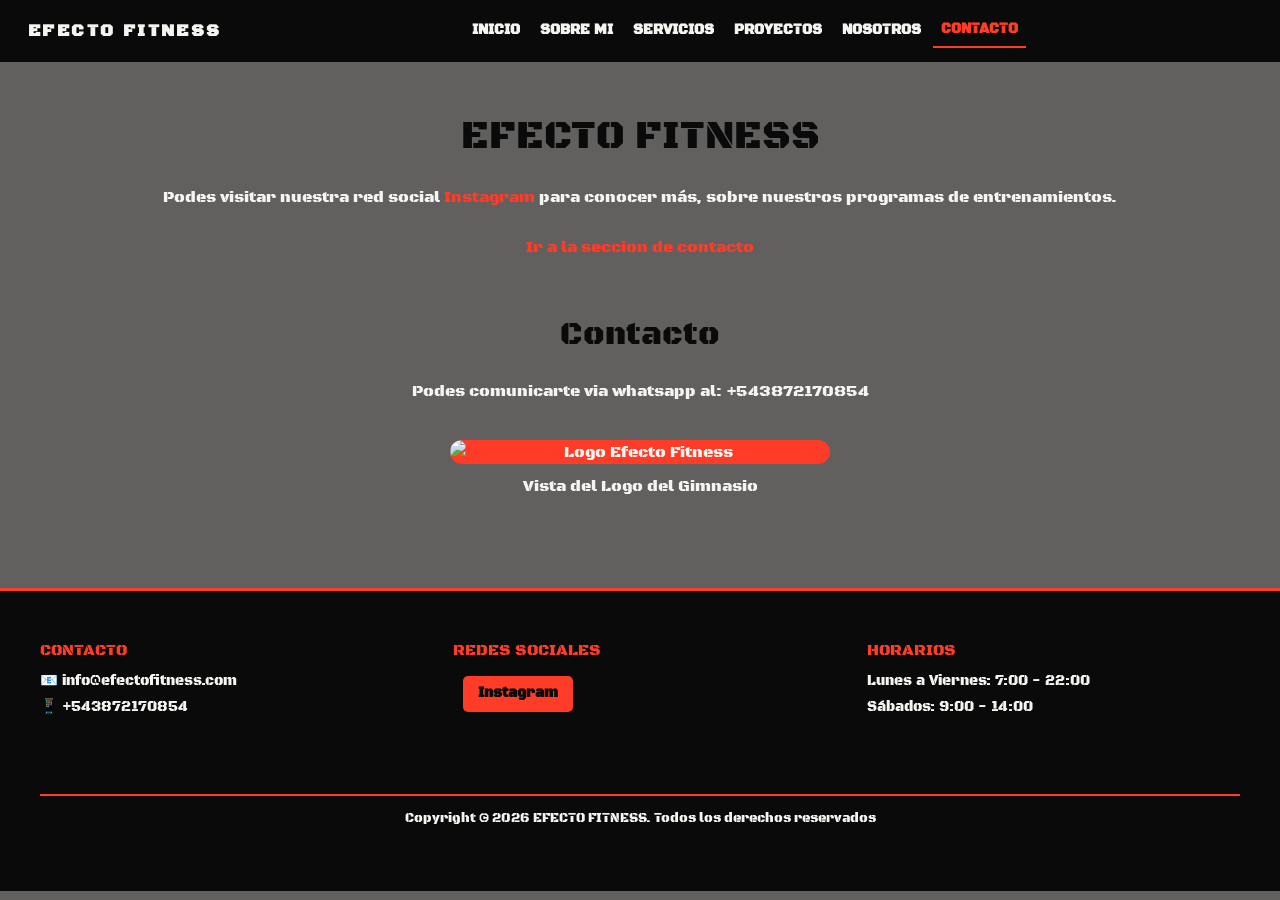
==== pages/contacto.html @ dd0d28c8 "modifique telefono de contacto" ====
<!doctype html>
<html lang="es">
  <head>
    <meta charset="UTF-8" />
    <meta name="viewport" content="width=device-width, initial-scale=1.0" />
    <!-- BOOTSTRAP -->
     <link href="https://cdn.jsdelivr.net/npm/bootstrap@5.3.8/dist/css/bootstrap.min.css" rel="stylesheet" integrity="sha384-sRIl4kxILFvY47J16cr9ZwB07vP4J8+LH7qKQnuqkuIAvNWLzeN8tE5YBujZqJLB" crossorigin="anonymous">
    <!-- CSS -->
    <title>Contacto</title>
    <link rel="stylesheet" href="../styles/styles.css" />
  </head>
  <body>
    <header>
      <nav class="navbar navbar-expand-lg navbar-dark">
        <div class="container-fluid">
          <a class="navbar-brand" href="../index.html">EFECTO FITNESS</a>
          <button
            class="navbar-toggler"
            type="button"
            data-bs-toggle="collapse"
            data-bs-target="#navbarNav"
            aria-controls="navbarNav"
            aria-expanded="false"
            aria-label="Toggle navigation"
          >
            <span class="navbar-toggler-icon"></span>
          </button>
          <div class="collapse navbar-collapse justify-content-end" id="navbarNav">
            <ul class="navbar-nav">
              <li class="nav-item">
                <a class="nav-link" href="../index.html">INICIO</a>
              </li>
              <li class="nav-item">
                <a class="nav-link" href="./sobre-mi.html">SOBRE MI</a>
              </li>
              <li class="nav-item">
                <a class="nav-link" href="./servicios.html">SERVICIOS</a>
              </li>
              <li class="nav-item">
                <a class="nav-link" href="./proyectos.html">PROYECTOS</a>
              </li>
              <li class="nav-item">
                <a class="nav-link" href="./nosotros.html">NOSOTROS</a>
              </li>
              <li class="nav-item">
                <a class="nav-link active" aria-current="page" href="./contacto.html">CONTACTO</a>
              </li>
            </ul>
          </div>
        </div>
      </nav>
    </header>
    <!-- contenido principal -->
    <main>
      <section>
        <article>
          <h1>EFECTO FITNESS</h1>
          <p>
            Podes visitar nuestra red social
            <a href="https://www.instagram.com/efecto.fitness/" target="blank">
              Instagram
            </a>
            para conocer más, sobre nuestros programas de entrenamientos.
          </p>
          <p><a href="#contacto">Ir a la seccion de contacto</a></p>
        </article>
      </section>
      <section>
        <article>
          <h2 id="contacto">Contacto</h2>
          <p>Podes comunicarte via whatsapp al: +543872170854</p>
        </article>
      </section>
      <section>
        <figure>
          <img
            class="contact-image"
            src="../assets/Efecto Fitness - Personal Trainer.jpeg"
            alt="Logo Efecto Fitness"
          />
          <figcaption>Vista del Logo del Gimnasio</figcaption>
        </figure>
      </section>
    </main>
    <!-- pie de pagina -->
    <footer>
      <div class="footer-content">
        <div class="footer-section">
          <h3>Contacto</h3>
          <p>📧 info@efectofitness.com</p>
          <p>📱 +543872170854</p>
        </div>
      </div>
      <div class="footer-content">
        <div class="footer-section">
          <h3>Redes Sociales</h3>
          <div class="social-links">
            <a href="https://www.instagram.com/efecto.fitness/" target="blank">Instagram</a>
          </div>
        </div>
      </div>
      <div class="footer-content">
        <div class="footer-section">
          <h3>Horarios</h3>
          <p>Lunes a Viernes: 7:00 - 22:00</p>
          <p>Sábados: 9:00 - 14:00</p>
        </div>
      </div>
      <h6>Copyright © 2026 EFECTO FITNESS. Todos los derechos reservados</h6>
    </footer>
    <!-- BOOSTRAP -->
     <script src="https://cdn.jsdelivr.net/npm/bootstrap@5.3.8/dist/js/bootstrap.bundle.min.js" integrity="sha384-FKyoEForCGlyvwx9Hj09JcYn3nv7wiPVlz7YYwJrWVcXK/BmnVDxM+D2scQbITxI" crossorigin="anonymous"></script>
  </body>
</html>
---- styles/styles.css ----
@import url("https://fonts.googleapis.com/css2?family=Black+Ops+One&display=swap");
* {
  margin: 0;
  padding: 0;
  box-sizing: border-box;
}

body {
  font-family: "Black Ops One", sans-serif;
  background-color: #61605f;
  color: #f5f4f0;
  min-height: 100vh;
}

a {
  color: #f5f4f0;
  text-decoration: none;
  font-size: 0.85rem;
  position: relative;
  transition: color 0.3s ease;
}
a:hover, a:focus {
  color: #ff3c27;
}
a.active {
  color: #ff3c27;
  font-weight: bold;
  border-bottom: 3px solid #ff3c27;
  padding-bottom: 3px;
}

img {
  max-width: 100%;
  display: block;
}

h1,
h2,
h3,
h4,
h5,
h6 {
  margin: 0;
}

h1 {
  font-weight: 500;
  font-size: 1.8rem;
  color: #0a0a0a;
  padding: 15px 10px;
}
@media (min-width: 600px) {
  h1 {
    font-size: 2.2rem;
    padding: 20px 10px;
  }
}
@media (min-width: 1024px) {
  h1 {
    font-size: 2.5rem;
    padding: 20px 10px;
  }
}

h2 {
  font-weight: 400;
  font-size: 1.5rem;
  color: #0a0a0a;
  padding: 15px 10px;
}
@media (min-width: 600px) {
  h2 {
    font-size: 1.8rem;
    padding: 18px 10px;
  }
}
@media (min-width: 1024px) {
  h2 {
    font-size: 2rem;
    padding: 20px 10px;
  }
}

p {
  font-weight: 100;
  font-size: 0.95rem;
  color: #f5f4f0;
  padding: 4px 5px;
}
@media (min-width: 600px) {
  p {
    font-size: 1rem;
    padding: 5px 5px;
  }
}
@media (min-width: 1024px) {
  p {
    font-size: 1rem;
    padding: 5px 5px;
  }
}

main {
  display: grid;
  gap: 16px;
  padding: 20px;
  color: #f5f4f0;
  grid-template-columns: 1fr;
  grid-template-areas: "titulo" "contenido";
}
@media (min-width: 600px) {
  main {
    padding: 30px;
  }
}
@media (min-width: 1024px) {
  main {
    padding: 40px;
    max-width: 1200px;
    margin: 0 auto;
  }
}
main article {
  display: grid;
  margin-bottom: 0;
}
main article figure {
  width: min(100%, 520px);
  margin: 0 auto;
}
main > h2 {
  grid-area: "titulo";
  text-align: center;
  margin: 0;
}
@media (min-width: 600px) {
  main > h2 {
    text-align: center;
    margin-bottom: 25px;
  }
}
main h3 {
  color: #ff3c27;
}
main > section {
  grid-area: "contenido";
  text-align: center;
  width: 100%;
  margin-bottom: 0;
}
main > section figure {
  width: min(100%, 520px);
  margin: 0 auto;
}
main > section figure img,
main article figure img {
  width: 100%;
  max-width: 520px;
  height: auto;
  object-fit: cover;
  display: block;
  margin: 0 auto;
}
main > section figure figcaption {
  text-align: center;
  padding: 10px 0;
}

section figure img {
  background-color: #ff3c27;
  margin-bottom: 10px;
}

figcaption {
  color: #f5f4f0;
  padding: 5px;
}

main p.p-naranja {
  color: #ff3c27;
}

main p.p-claro {
  color: #f5f4f0;
}

section article p a {
  color: #ff3c27;
  margin-bottom: 10px;
}

p a {
  color: #f5f4f0;
}

.contact-image {
  width: min(100%, 320px);
  height: auto;
  display: block;
  margin: 0 auto;
  object-fit: cover;
  border-radius: 16px;
}
@media (min-width: 600px) {
  .contact-image {
    width: min(100%, 380px);
  }
}

.container-nav {
  width: 100%;
  display: flex;
  flex-direction: row;
  justify-content: space-between;
  align-items: center;
  padding: 8px;
}

.box-logo {
  width: 20%;
  flex-shrink: 0;
  padding: 10px;
}
.box-logo img {
  width: 8vw;
  height: auto;
}
@media (min-width: 600px) {
  .box-logo img {
    width: 9vw;
  }
}
@media (min-width: 1024px) {
  .box-logo img {
    width: 10vw;
  }
}

.box-menu {
  width: 80%;
}

.grid-nos {
  width: 100%;
  display: grid;
  grid-template-columns: 1fr;
  gap: 10px;
  padding: 20px;
}
@media (min-width: 600px) {
  .grid-nos {
    grid-template-columns: 1fr 1fr 1fr;
    grid-template-rows: auto auto;
  }
}
@media (min-width: 1024px) {
  .grid-nos {
    grid-template-columns: 1fr 1fr 1fr;
    grid-template-rows: auto auto;
  }
}
.grid-nos img:nth-child(1) {
  grid-column: 1;
  grid-row: 1;
}
.grid-nos img:nth-child(2) {
  grid-column: 1;
  grid-row: 2;
}
.grid-nos img:nth-child(3) {
  grid-column: 2;
  grid-row: 1;
}
.grid-nos img:nth-child(4) {
  grid-column: 2;
  grid-row: 2;
}
.grid-nos img:nth-child(5) {
  grid-column: 3;
  grid-row: 1/span 2;
}

.img-nos,
.img-nos-vert {
  width: 100vw;
  object-fit: cover;
  transition: transform 0.3s ease, box-shadow 0.3s ease, filter 0.3s ease;
  cursor: pointer;
}
.img-nos:hover,
.img-nos-vert:hover {
  transform: scale(1.03);
  box-shadow: 0 12px 24px rgba(0, 0, 0, 0.25);
  filter: brightness(1.05);
}

.img-nos {
  height: 40vh;
}
@media (min-width: 600px) {
  .img-nos {
    width: 27vw;
    height: 60vh;
  }
}

.img-nos-vert {
  height: 50vh;
}
@media (min-width: 600px) {
  .img-nos-vert {
    width: 20vw;
    height: 120vh;
  }
}

body {
  font-family: "Black Ops One", system-ui, sans-serif;
}

header {
  background-color: #ff3c27;
  color: #0a0a0a;
}

nav {
  font-size: 1rem;
  background-color: #0a0a0a;
}

.navbar {
  padding: 0.8rem 1rem;
  background-color: #0a0a0a;
}
.navbar-brand {
  color: #f5f4f0;
  font-size: 1.1rem;
  font-weight: 700;
  letter-spacing: 0.15rem;
  text-transform: uppercase;
}
.navbar-brand:hover, .navbar-brand:focus {
  color: #ff3c27;
}
.navbar-toggler {
  border-color: #ff3c27;
}
.navbar-toggler-icon {
  background-image: url("data:image/svg+xml,%3csvg xmlns='http://www.w3.org/2000/svg' viewBox='0 0 30 30'%3e%3cpath stroke='rgba(245, 244, 240, 1)' stroke-linecap='round' stroke-miterlimit='10' stroke-width='2' d='M4 7h22M4 15h22M4 23h22'/%3e%3c/svg%3e");
}
.navbar-nav {
  display: flex;
  align-items: center;
  justify-content: center;
  gap: 0.15rem;
  margin-bottom: 0;
  padding: 0;
  border-bottom: none;
}
.navbar-nav .nav-link {
  color: #f5f4f0;
  font-size: 0.85rem;
  font-weight: 600;
  text-transform: uppercase;
  padding: 0.35rem 0.5rem;
}
.navbar-nav .nav-link:hover, .navbar-nav .nav-link:focus, .navbar-nav .nav-link.active {
  color: #ff3c27;
}
.navbar-nav .nav-link.active {
  border-bottom: 2px solid #ff3c27;
  padding-bottom: 0.35rem;
}

ul {
  list-style: none;
  padding: 10px;
  border-bottom: 2px solid #ff3c27;
  display: flex;
  flex-direction: row;
  justify-content: space-around;
  align-items: center;
  gap: 5px;
  flex-wrap: wrap;
  width: 100%;
}
@media (min-width: 600px) {
  ul {
    gap: 15px;
    padding: 15px;
    justify-content: center;
  }
}
@media (min-width: 1024px) {
  ul {
    gap: 20px;
    padding: 20px;
    justify-content: space-between;
  }
}

@media (min-width: 600px) {
  a {
    font-size: 0.9rem;
  }
}
@media (min-width: 1024px) {
  a {
    font-size: 1rem;
  }
  .navbar-nav {
    gap: 0.25rem;
  }
  .navbar-nav .nav-link {
    padding: 0.4rem 0.7rem;
  }
}
footer {
  background-color: #0a0a0a;
  padding: 30px 20px;
  margin-top: 50px;
  border-top: 3px solid #ff3c27;
  display: grid;
  grid-template-columns: 1fr;
  gap: 20px;
}
@media (min-width: 600px) {
  footer {
    grid-template-columns: 1fr 1fr;
    padding: 40px 30px;
    gap: 30px;
  }
}
@media (min-width: 1024px) {
  footer {
    grid-template-columns: 1fr 1fr 1fr;
    padding: 50px 40px;
    gap: 40px;
  }
}

.footer-content {
  text-align: center;
}
@media (min-width: 1024px) {
  .footer-content {
    text-align: left;
  }
}

.footer-section {
  margin-bottom: 15px;
}
.footer-section h3 {
  font-size: 1rem;
  color: #ff3c27;
  margin-bottom: 10px;
  text-transform: uppercase;
}
@media (min-width: 1024px) {
  .footer-section h3 {
    text-align: left;
  }
}
.footer-section p {
  font-size: 0.9rem;
  color: #f5f4f0;
  margin: 5px 0;
  padding: 0;
}
.footer-section a {
  color: #ff3c27;
  text-decoration: none;
  font-weight: bold;
  transition: color 0.3s ease;
}
.footer-section a:hover {
  color: #f5f4f0;
}

.social-links {
  margin: 15px 0;
}
.social-links a {
  display: inline-block;
  margin: 0 10px;
  padding: 8px 15px;
  background-color: #ff3c27;
  color: #0a0a0a;
  border-radius: 5px;
  font-size: 0.85rem;
  transition: background-color 0.3s ease;
}
.footer-divider {
  border-top: 2px solid #ff3c27;
  margin: 20px 0;
}

h6 {
  font-weight: 100;
  font-size: 0.75rem;
  color: #f5f4f0;
  padding: 10px 5px;
  text-align: center;
  margin: 0;
}
@media (min-width: 600px) {
  h6 {
    grid-column: 1/-1;
    font-size: 0.8rem;
    padding: 15px 5px;
    border-top: 2px solid #ff3c27;
    margin-top: 20px;
  }
}
@media (min-width: 1024px) {
  h6 {
    grid-column: 1/-1;
    font-size: 0.8rem;
  }
}

.btn,
button {
  border: none;
  border-radius: 5px;
  background-color: #ff3c27;
  color: #0a0a0a;
  padding: 0.6rem 1rem;
  transition: background-color 0.3s ease, color 0.3s ease;
}
.btn:hover, .btn:focus,
button:hover,
button:focus {
  background-color: #f5f4f0;
  color: #ff3c27;
}

.services-page {
  display: block;
  max-width: 1200px;
  margin: 0 auto;
  padding: 1rem 0 2rem;
}

.service-intro {
  background: rgba(245, 244, 240, 0.08);
  border: 1px solid rgba(255, 60, 39, 0.25);
  border-radius: 18px;
  padding: 1.25rem;
}
.service-intro h1 {
  color: #ff3c27;
  margin-bottom: 0.7rem;
}
.service-intro .lead {
  color: #f5f4f0;
  font-size: 1rem;
  line-height: 1.7;
  margin-bottom: 0;
}

.service-figure {
  margin: 0 auto;
  border-radius: 18px;
  overflow: hidden;
  box-shadow: 0 10px 25px rgba(0, 0, 0, 0.2);
  max-width: 420px;
  display: flex;
  flex-direction: column;
  align-items: center;
}
.service-figure img {
  width: 100%;
  height: 280px;
  object-fit: cover;
  display: block;
  border-radius: 18px 18px 0 0;
}
.service-figure figcaption {
  background-color: #0a0a0a;
  color: #f5f4f0;
  padding: 0.75rem 1rem;
  text-align: center;
  width: 100%;
}

.service-card {
  background: linear-gradient(145deg, rgba(245, 244, 240, 0.98), rgba(232, 228, 220, 0.95));
  border: 1px solid rgba(255, 60, 39, 0.25);
  border-radius: 18px;
  color: #0a0a0a;
  box-shadow: 0 8px 20px rgba(0, 0, 0, 0.15);
  min-height: 100%;
  position: relative;
  overflow: hidden;
  transition: transform 0.25s ease, box-shadow 0.25s ease, border-color 0.25s ease;
}
.service-card:hover {
  transform: translateY(-8px) scale(1.02);
  box-shadow: 0 18px 36px rgba(255, 60, 39, 0.2);
  border-color: #ff3c27;
}
.service-card::before {
  content: "";
  position: absolute;
  inset: 0;
  background: linear-gradient(135deg, rgba(255, 60, 39, 0.1), transparent 60%);
  pointer-events: none;
}
.service-card::after {
  content: "";
  position: absolute;
  inset: auto 0 0 0;
  height: 4px;
  background: linear-gradient(90deg, #ff3c27, #ff8a5b);
  border-radius: 999px;
  opacity: 0;
  transition: opacity 0.25s ease;
}
.service-card:hover::after {
  opacity: 1;
}
.service-card .card-body {
  position: relative;
  z-index: 1;
  padding: 1.25rem;
}
.service-card .card-title {
  color: #ff3c27;
  font-size: 1.15rem;
  font-weight: 700;
  letter-spacing: 0.3px;
  margin-bottom: 0.75rem;
  padding: 0;
}
.service-card .card-text {
  color: #0a0a0a;
  font-size: 0.95rem;
  line-height: 1.7;
  padding: 0;
  margin: 0;
}

.gallery-section {
  margin-top: 1.5rem;
  padding: 1rem 0;
}
.gallery-section h3 {
  margin-bottom: 1rem;
  color: #ff3c27;
}

.gallery-carousel {
  max-width: 650px;
  margin: 0 auto;
  border-radius: 12px;
  overflow: hidden;
  box-shadow: 0 8px 20px rgba(0, 0, 0, 0.25);
}
.gallery-carousel .carousel-item img {
  height: 400px;
  object-fit: cover;
}
.gallery-carousel .carousel-control-prev,
.gallery-carousel .carousel-control-next {
  width: 8%;
}

@media (min-width: 600px) {
  .service-intro {
    padding: 1.5rem;
  }
  .service-figure {
    max-width: 100%;
  }
  .service-figure img {
    height: 320px;
  }
  main {
    padding: 30px;
  }
  main > h2 {
    text-align: center;
    margin-bottom: 25px;
  }
}
@media (min-width: 1024px) {
  .gallery-carousel .carousel-item img {
    height: 420px;
  }
}

/*# sourceMappingURL=styles.css.map */
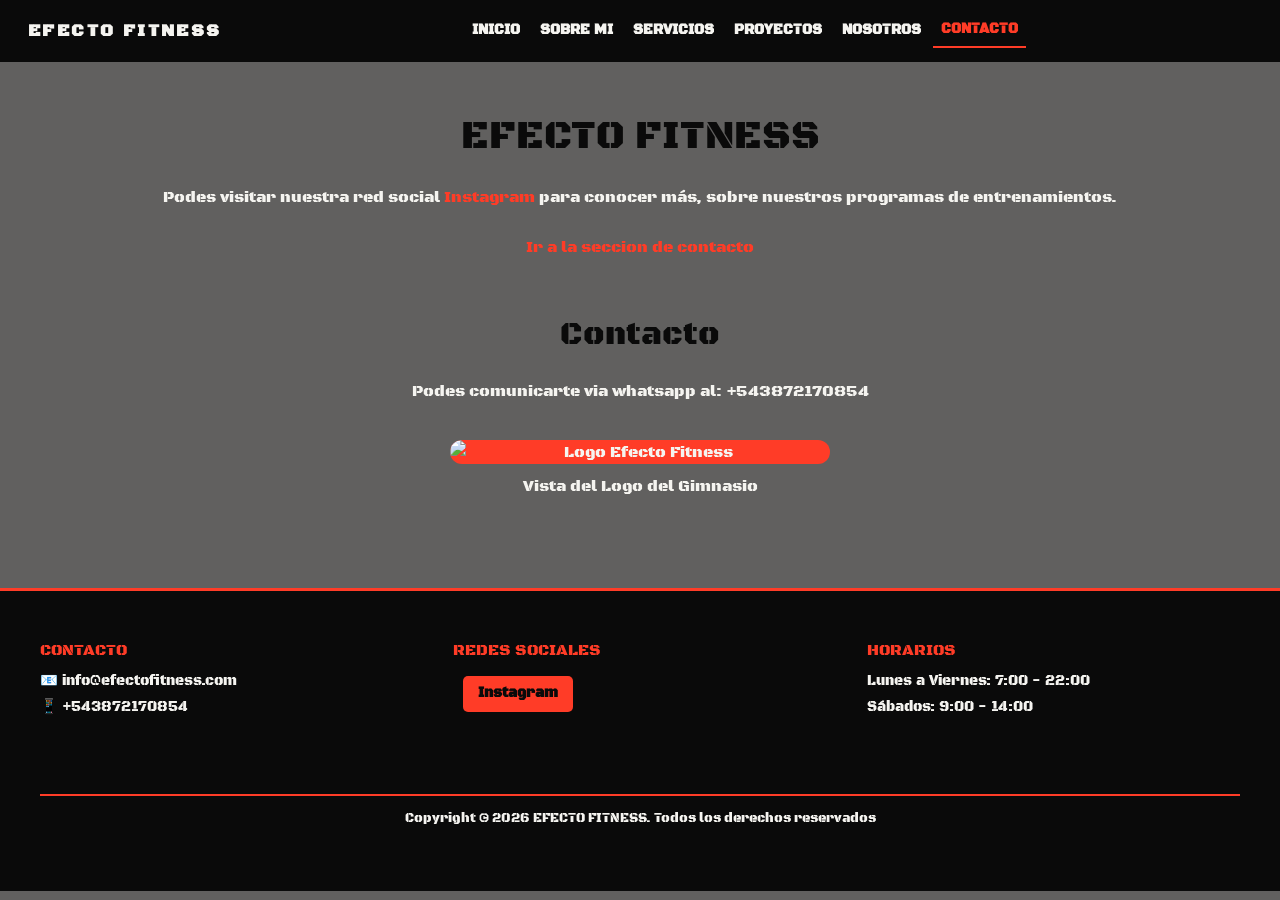
==== commit fac72a7f: "agregue animaciones Aos a secciones" ====
--- a/pages/contacto.html
+++ b/pages/contacto.html
@@ -5,9 +5,10 @@
     <meta name="viewport" content="width=device-width, initial-scale=1.0" />
     <!-- BOOTSTRAP -->
      <link href="https://cdn.jsdelivr.net/npm/bootstrap@5.3.8/dist/css/bootstrap.min.css" rel="stylesheet" integrity="sha384-sRIl4kxILFvY47J16cr9ZwB07vP4J8+LH7qKQnuqkuIAvNWLzeN8tE5YBujZqJLB" crossorigin="anonymous">
+    <link href="https://unpkg.com/aos@2.3.1/dist/aos.css" rel="stylesheet" />
     <!-- CSS -->
     <title>Contacto</title>
-    <link rel="stylesheet" href="../styles/styles.css" />
+    <link rel="stylesheet" href="../css/main.css" />
   </head>
   <body>
     <header>
@@ -52,12 +53,12 @@
     </header>
     <!-- contenido principal -->
     <main>
-      <section>
+      <section data-aos="fade-up" data-aos-duration="800">
         <article>
           <h1>EFECTO FITNESS</h1>
           <p>
             Podes visitar nuestra red social
-            <a href="https://www.instagram.com/efecto.fitness/" target="blank">
+            <a href="https://www.instagram.com/efecto.fitness/" target="_blank" rel="noopener noreferrer">
               Instagram
             </a>
             para conocer más, sobre nuestros programas de entrenamientos.
@@ -65,13 +66,13 @@
           <p><a href="#contacto">Ir a la seccion de contacto</a></p>
         </article>
       </section>
-      <section>
+      <section data-aos="fade-up" data-aos-duration="800">
         <article>
           <h2 id="contacto">Contacto</h2>
           <p>Podes comunicarte via whatsapp al: +543872170854</p>
         </article>
       </section>
-      <section>
+      <section data-aos="zoom-in" data-aos-duration="800">
         <figure>
           <img
             class="contact-image"
@@ -95,7 +96,7 @@
         <div class="footer-section">
           <h3>Redes Sociales</h3>
           <div class="social-links">
-            <a href="https://www.instagram.com/efecto.fitness/" target="blank">Instagram</a>
+            <a href="https://www.instagram.com/efecto.fitness/" target="_blank" rel="noopener noreferrer">Instagram</a>
           </div>
         </div>
       </div>
@@ -110,5 +111,9 @@
     </footer>
     <!-- BOOSTRAP -->
      <script src="https://cdn.jsdelivr.net/npm/bootstrap@5.3.8/dist/js/bootstrap.bundle.min.js" integrity="sha384-FKyoEForCGlyvwx9Hj09JcYn3nv7wiPVlz7YYwJrWVcXK/BmnVDxM+D2scQbITxI" crossorigin="anonymous"></script>
+     <script src="https://unpkg.com/aos@2.3.1/dist/aos.js"></script>
+     <script>
+       AOS.init();
+     </script>
   </body>
 </html>
--- a/css/main.css
+++ b/css/main.css
@@ -0,0 +1,712 @@
+@import url("https://fonts.googleapis.com/css2?family=Black+Ops+One&display=swap");
+.btn:focus-visible,
+button:focus-visible, a:focus-visible {
+  outline: 3px solid rgba(255, 60, 39, 0.55);
+  outline-offset: 3px;
+}
+
+* {
+  margin: 0;
+  padding: 0;
+  box-sizing: border-box;
+}
+
+body {
+  font-family: "Black Ops One", sans-serif;
+  background-color: #61605f;
+  color: #f5f4f0;
+  min-height: 100vh;
+}
+
+a {
+  color: #f5f4f0;
+  text-decoration: none;
+  font-size: 0.85rem;
+  position: relative;
+  transition: color 0.3s ease;
+}
+a:hover, a:focus {
+  color: #ff3c27;
+}
+a.active {
+  color: #ff3c27;
+  font-weight: bold;
+  border-bottom: 3px solid #ff3c27;
+  padding-bottom: 3px;
+}
+
+img {
+  max-width: 100%;
+  display: block;
+}
+
+h1,
+h2,
+h3,
+h4,
+h5,
+h6 {
+  margin: 0;
+}
+
+h1 {
+  font-weight: 500;
+  font-size: 1.8rem;
+  color: #0a0a0a;
+  padding: 15px 10px;
+}
+@media (min-width: 600px) {
+  h1 {
+    font-size: 2.2rem;
+    padding: 20px 10px;
+  }
+}
+@media (min-width: 1024px) {
+  h1 {
+    font-size: 2.5rem;
+    padding: 20px 10px;
+  }
+}
+
+h2 {
+  font-weight: 400;
+  font-size: 1.5rem;
+  color: #0a0a0a;
+  padding: 15px 10px;
+}
+@media (min-width: 600px) {
+  h2 {
+    font-size: 1.8rem;
+    padding: 18px 10px;
+  }
+}
+@media (min-width: 1024px) {
+  h2 {
+    font-size: 2rem;
+    padding: 20px 10px;
+  }
+}
+
+p {
+  font-weight: 100;
+  font-size: 0.95rem;
+  color: #f5f4f0;
+  padding: 4px 5px;
+}
+@media (min-width: 600px) {
+  p {
+    font-size: 1rem;
+    padding: 5px 5px;
+  }
+}
+@media (min-width: 1024px) {
+  p {
+    font-size: 1rem;
+    padding: 5px 5px;
+  }
+}
+
+main {
+  display: grid;
+  gap: 16px;
+  padding: 20px;
+  color: #f5f4f0;
+  grid-template-columns: 1fr;
+  grid-template-areas: "titulo" "contenido";
+  overflow: hidden;
+}
+@media (min-width: 600px) {
+  main {
+    padding: 30px;
+  }
+}
+@media (min-width: 1024px) {
+  main {
+    padding: 40px;
+    max-width: 1200px;
+    margin: 0 auto;
+  }
+}
+main article {
+  display: grid;
+  margin-bottom: 0;
+}
+main > h2 {
+  grid-area: "titulo";
+  text-align: center;
+  margin: 0;
+}
+@media (min-width: 600px) {
+  main > h2 {
+    text-align: center;
+    margin-bottom: 25px;
+  }
+}
+main h3 {
+  color: #ff3c27;
+}
+main > section {
+  grid-area: "contenido";
+  text-align: center;
+  width: 100%;
+  margin-bottom: 0;
+}
+main > section figure {
+  width: min(100%, 520px);
+  margin: 0 auto;
+}
+main > section figure img {
+  width: 100%;
+  height: auto;
+  object-fit: cover;
+  display: block;
+}
+main > section figure figcaption {
+  text-align: center;
+  padding: 10px 0;
+}
+
+section figure img {
+  background-color: #ff3c27;
+  margin-bottom: 10px;
+}
+
+figcaption {
+  color: #f5f4f0;
+  padding: 5px;
+}
+
+main p.p-naranja {
+  color: #ff3c27;
+}
+
+main p.p-claro {
+  color: #f5f4f0;
+}
+
+section article p a {
+  color: #ff3c27;
+  margin-bottom: 10px;
+}
+
+p a {
+  color: #f5f4f0;
+}
+
+.contact-image {
+  width: min(100%, 320px);
+  height: auto;
+  display: block;
+  margin: 0 auto;
+  object-fit: cover;
+  border-radius: 16px;
+  animation: contactoImagen 4s ease-in-out infinite;
+}
+@media (min-width: 600px) {
+  .contact-image {
+    width: min(100%, 380px);
+  }
+}
+
+@keyframes contactoImagen {
+  0%, 100% {
+    transform: translateY(0) scale(1);
+    box-shadow: 0 0 0 rgba(255, 60, 39, 0);
+  }
+  50% {
+    transform: translateY(-8px) scale(1.02);
+    box-shadow: 0 12px 24px rgba(255, 60, 39, 0.3);
+  }
+}
+@media (prefers-reduced-motion: reduce) {
+  .contact-image {
+    animation: none;
+  }
+}
+.container-nav {
+  width: 100%;
+  display: flex;
+  flex-direction: row;
+  justify-content: space-between;
+  align-items: center;
+  padding: 8px;
+}
+
+.box-logo {
+  width: 20%;
+  flex-shrink: 0;
+  padding: 10px;
+}
+.box-logo img {
+  width: 8vw;
+  height: auto;
+}
+@media (min-width: 600px) {
+  .box-logo img {
+    width: 9vw;
+  }
+}
+@media (min-width: 1024px) {
+  .box-logo img {
+    width: 10vw;
+  }
+}
+
+.box-menu {
+  width: 80%;
+}
+
+.grid-nos {
+  width: 100%;
+  display: grid;
+  grid-template-columns: 1fr;
+  gap: 10px;
+  padding: 20px;
+}
+@media (min-width: 600px) {
+  .grid-nos {
+    grid-template-columns: 1fr 1fr 1fr;
+    grid-template-rows: auto auto;
+  }
+}
+@media (min-width: 1024px) {
+  .grid-nos {
+    grid-template-columns: 1fr 1fr 1fr;
+    grid-template-rows: auto auto;
+  }
+}
+.grid-nos img:nth-child(1) {
+  grid-column: 1;
+  grid-row: 1;
+}
+.grid-nos img:nth-child(2) {
+  grid-column: 1;
+  grid-row: 2;
+}
+.grid-nos img:nth-child(3) {
+  grid-column: 2;
+  grid-row: 1;
+}
+.grid-nos img:nth-child(4) {
+  grid-column: 2;
+  grid-row: 2;
+}
+.grid-nos img:nth-child(5) {
+  grid-column: 3;
+  grid-row: 1/span 2;
+}
+
+.img-nos,
+.img-nos-vert {
+  width: 100%;
+  object-fit: cover;
+  transition: transform 0.3s ease, box-shadow 0.3s ease, filter 0.3s ease;
+  cursor: pointer;
+}
+.img-nos:hover,
+.img-nos-vert:hover {
+  transform: scale(1.03);
+  box-shadow: 0 12px 24px rgba(0, 0, 0, 0.25);
+  filter: brightness(1.05);
+}
+
+.img-nos {
+  height: 40vh;
+}
+@media (min-width: 600px) {
+  .img-nos {
+    width: 27vw;
+    height: 60vh;
+  }
+}
+
+.img-nos-vert {
+  height: 50vh;
+}
+@media (min-width: 600px) {
+  .img-nos-vert {
+    width: 100%;
+    height: auto;
+    min-height: 100%;
+  }
+}
+
+body {
+  font-family: "Black Ops One", system-ui, sans-serif;
+}
+
+header {
+  background-color: #ff3c27;
+  color: #0a0a0a;
+}
+
+nav {
+  font-size: 1rem;
+  background-color: #0a0a0a;
+}
+
+.navbar {
+  padding: 0.8rem 1rem;
+  background-color: #0a0a0a;
+}
+.navbar-brand {
+  color: #f5f4f0;
+  font-size: 1.1rem;
+  font-weight: 700;
+  letter-spacing: 0.15rem;
+  text-transform: uppercase;
+}
+.navbar-brand:hover, .navbar-brand:focus {
+  color: #ff3c27;
+}
+.navbar-toggler {
+  border-color: #ff3c27;
+}
+.navbar-toggler-icon {
+  background-image: url("data:image/svg+xml,%3csvg xmlns='http://www.w3.org/2000/svg' viewBox='0 0 30 30'%3e%3cpath stroke='rgba(245, 244, 240, 1)' stroke-linecap='round' stroke-miterlimit='10' stroke-width='2' d='M4 7h22M4 15h22M4 23h22'/%3e%3c/svg%3e");
+}
+.navbar-nav {
+  display: flex;
+  align-items: center;
+  justify-content: center;
+  gap: 0.15rem;
+  margin-bottom: 0;
+  padding: 0;
+  border-bottom: none;
+}
+.navbar-nav .nav-link {
+  color: #f5f4f0;
+  font-size: 0.85rem;
+  font-weight: 600;
+  text-transform: uppercase;
+  padding: 0.35rem 0.5rem;
+}
+.navbar-nav .nav-link:hover, .navbar-nav .nav-link:focus, .navbar-nav .nav-link.active {
+  color: #ff3c27;
+}
+.navbar-nav .nav-link.active {
+  border-bottom: 2px solid #ff3c27;
+  padding-bottom: 0.35rem;
+}
+
+ul {
+  list-style: none;
+  padding: 10px;
+  border-bottom: 2px solid #ff3c27;
+  display: flex;
+  flex-direction: row;
+  justify-content: space-around;
+  align-items: center;
+  gap: 5px;
+  flex-wrap: wrap;
+  width: 100%;
+}
+@media (min-width: 600px) {
+  ul {
+    gap: 15px;
+    padding: 15px;
+    justify-content: center;
+  }
+}
+@media (min-width: 1024px) {
+  ul {
+    gap: 20px;
+    padding: 20px;
+    justify-content: space-between;
+  }
+}
+
+@media (min-width: 600px) {
+  a {
+    font-size: 0.9rem;
+  }
+}
+@media (min-width: 1024px) {
+  a {
+    font-size: 1rem;
+  }
+  .navbar-nav {
+    gap: 0.25rem;
+  }
+  .navbar-nav .nav-link {
+    padding: 0.4rem 0.7rem;
+  }
+}
+footer {
+  background-color: #0a0a0a;
+  padding: 30px 20px;
+  margin-top: 50px;
+  border-top: 3px solid #ff3c27;
+  display: grid;
+  grid-template-columns: 1fr;
+  gap: 20px;
+}
+@media (min-width: 600px) {
+  footer {
+    grid-template-columns: 1fr 1fr;
+    padding: 40px 30px;
+    gap: 30px;
+  }
+}
+@media (min-width: 1024px) {
+  footer {
+    grid-template-columns: 1fr 1fr 1fr;
+    padding: 50px 40px;
+    gap: 40px;
+  }
+}
+
+.footer-content {
+  text-align: center;
+}
+@media (min-width: 1024px) {
+  .footer-content {
+    text-align: left;
+  }
+}
+
+.footer-section {
+  margin-bottom: 15px;
+}
+.footer-section h3 {
+  font-size: 1rem;
+  color: #ff3c27;
+  margin-bottom: 10px;
+  text-transform: uppercase;
+}
+@media (min-width: 1024px) {
+  .footer-section h3 {
+    text-align: left;
+  }
+}
+.footer-section p {
+  font-size: 0.9rem;
+  color: #f5f4f0;
+  margin: 5px 0;
+  padding: 0;
+}
+.footer-section a {
+  color: #ff3c27;
+  text-decoration: none;
+  font-weight: bold;
+  transition: color 0.3s ease;
+}
+.footer-section a:hover {
+  color: #f5f4f0;
+}
+
+.social-links {
+  margin: 15px 0;
+}
+.social-links a {
+  display: inline-block;
+  margin: 0 10px;
+  padding: 8px 15px;
+  background-color: #ff3c27;
+  color: #0a0a0a;
+  border-radius: 5px;
+  font-size: 0.85rem;
+  transition: background-color 0.3s ease;
+}
+.social-links a:hover {
+  background-color: #f5f4f0;
+}
+
+.footer-divider {
+  border-top: 2px solid #ff3c27;
+  margin: 20px 0;
+}
+
+h6 {
+  font-weight: 100;
+  font-size: 0.75rem;
+  color: #f5f4f0;
+  padding: 10px 5px;
+  text-align: center;
+  margin: 0;
+}
+@media (min-width: 600px) {
+  h6 {
+    grid-column: 1/-1;
+    font-size: 0.8rem;
+    padding: 15px 5px;
+    border-top: 2px solid #ff3c27;
+    margin-top: 20px;
+  }
+}
+@media (min-width: 1024px) {
+  h6 {
+    grid-column: 1/-1;
+    font-size: 0.8rem;
+  }
+}
+
+.btn,
+button {
+  border: none;
+  border-radius: 5px;
+  background-color: #ff3c27;
+  color: #0a0a0a;
+  padding: 0.6rem 1rem;
+  transition: background-color 0.3s ease, color 0.3s ease;
+}
+.btn:hover, .btn:focus,
+button:hover,
+button:focus {
+  background-color: #f5f4f0;
+  color: #ff3c27;
+}
+.services-page {
+  display: block;
+  max-width: 1200px;
+  margin: 0 auto;
+  padding: 1rem 0 2rem;
+}
+
+.service-intro {
+  background: rgba(245, 244, 240, 0.08);
+  border: 1px solid rgba(255, 60, 39, 0.25);
+  border-radius: 18px;
+  padding: 1.25rem;
+}
+.service-intro h1 {
+  color: #ff3c27;
+  margin-bottom: 0.7rem;
+}
+.service-intro .lead {
+  color: #f5f4f0;
+  font-size: 1rem;
+  line-height: 1.7;
+  margin-bottom: 0;
+}
+
+.service-figure {
+  margin: 0 auto;
+  border-radius: 18px;
+  overflow: hidden;
+  box-shadow: 0 10px 25px rgba(0, 0, 0, 0.2);
+  max-width: 420px;
+  display: flex;
+  flex-direction: column;
+  align-items: center;
+}
+.service-figure img {
+  width: 100%;
+  height: 280px;
+  object-fit: cover;
+  display: block;
+  border-radius: 18px 18px 0 0;
+}
+.service-figure figcaption {
+  background-color: #0a0a0a;
+  color: #f5f4f0;
+  padding: 0.75rem 1rem;
+  text-align: center;
+  width: 100%;
+}
+
+.service-card {
+  background: linear-gradient(145deg, rgba(245, 244, 240, 0.98), rgba(232, 228, 220, 0.95));
+  border: 1px solid rgba(255, 60, 39, 0.25);
+  border-radius: 18px;
+  color: #0a0a0a;
+  box-shadow: 0 8px 20px rgba(0, 0, 0, 0.15);
+  min-height: 100%;
+  position: relative;
+  overflow: hidden;
+  transition: transform 0.25s ease, box-shadow 0.25s ease, border-color 0.25s ease;
+}
+.service-card:hover {
+  transform: translateY(-8px) scale(1.02);
+  box-shadow: 0 18px 36px rgba(255, 60, 39, 0.2);
+  border-color: #ff3c27;
+}
+.service-card::before {
+  content: "";
+  position: absolute;
+  inset: 0;
+  background: linear-gradient(135deg, rgba(255, 60, 39, 0.1), transparent 60%);
+  pointer-events: none;
+}
+.service-card::after {
+  content: "";
+  position: absolute;
+  inset: auto 0 0 0;
+  height: 4px;
+  background: linear-gradient(90deg, #ff3c27, #ff8a5b);
+  border-radius: 999px;
+  opacity: 0;
+  transition: opacity 0.25s ease;
+}
+.service-card:hover::after {
+  opacity: 1;
+}
+.service-card .card-body {
+  position: relative;
+  z-index: 1;
+  padding: 1.25rem;
+}
+.service-card .card-title {
+  color: #ff3c27;
+  font-size: 1.15rem;
+  font-weight: 700;
+  letter-spacing: 0.3px;
+  margin-bottom: 0.75rem;
+  padding: 0;
+}
+.service-card .card-text {
+  color: #0a0a0a;
+  font-size: 0.95rem;
+  line-height: 1.7;
+  padding: 0;
+  margin: 0;
+}
+
+.gallery-section {
+  margin-top: 1.5rem;
+  padding: 1rem 0;
+}
+.gallery-section h3 {
+  margin-bottom: 1rem;
+  color: #ff3c27;
+}
+
+.gallery-carousel {
+  max-width: 650px;
+  margin: 0 auto;
+  border-radius: 12px;
+  overflow: hidden;
+  box-shadow: 0 8px 20px rgba(0, 0, 0, 0.25);
+}
+.gallery-carousel .carousel-item img {
+  height: 400px;
+  object-fit: cover;
+}
+.gallery-carousel .carousel-control-prev,
+.gallery-carousel .carousel-control-next {
+  width: 8%;
+}
+
+@media (min-width: 600px) {
+  .service-intro {
+    padding: 1.5rem;
+  }
+  .service-figure {
+    max-width: 100%;
+  }
+  .service-figure img {
+    height: 320px;
+  }
+  main {
+    padding: 30px;
+  }
+  main > h2 {
+    text-align: center;
+    margin-bottom: 25px;
+  }
+}
+@media (min-width: 1024px) {
+  .gallery-carousel .carousel-item img {
+    height: 420px;
+  }
+}
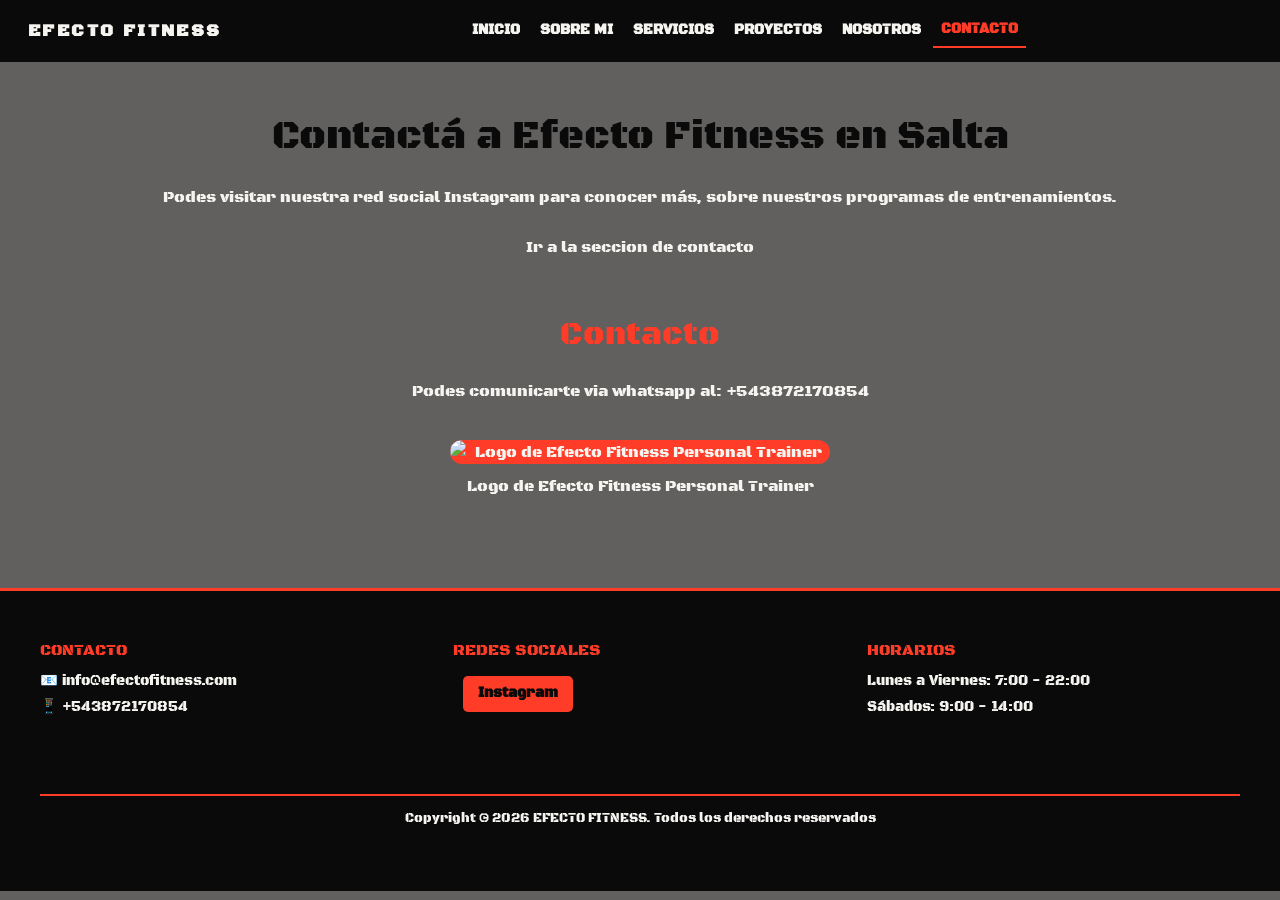
==== commit 41e0c0a6: "agregue meta descripcion, keywords y mejoras en todas las paginas" ====
--- a/pages/contacto.html
+++ b/pages/contacto.html
@@ -3,11 +3,13 @@
   <head>
     <meta charset="UTF-8" />
     <meta name="viewport" content="width=device-width, initial-scale=1.0" />
+    <meta name="description" content="Contactá a Efecto Fitness por WhatsApp o Instagram para conocer nuestros entrenamientos personalizados, clases y rutinas online en Salta." />
+    <meta name="keywords" content="contacto gimnasio Salta, Efecto Fitness WhatsApp, personal trainer Salta, entrenamiento personalizado, clases online" />
     <!-- BOOTSTRAP -->
      <link href="https://cdn.jsdelivr.net/npm/bootstrap@5.3.8/dist/css/bootstrap.min.css" rel="stylesheet" integrity="sha384-sRIl4kxILFvY47J16cr9ZwB07vP4J8+LH7qKQnuqkuIAvNWLzeN8tE5YBujZqJLB" crossorigin="anonymous">
     <link href="https://unpkg.com/aos@2.3.1/dist/aos.css" rel="stylesheet" />
     <!-- CSS -->
-    <title>Contacto</title>
+    <title>Contacto | Efecto Fitness gimnasio en Salta</title>
     <link rel="stylesheet" href="../css/main.css" />
   </head>
   <body>
@@ -55,7 +57,7 @@
     <main>
       <section data-aos="fade-up" data-aos-duration="800">
         <article>
-          <h1>EFECTO FITNESS</h1>
+          <h1>Contactá a Efecto Fitness en Salta</h1>
           <p>
             Podes visitar nuestra red social
             <a href="https://www.instagram.com/efecto.fitness/" target="_blank" rel="noopener noreferrer">
@@ -77,9 +79,9 @@
           <img
             class="contact-image"
             src="../assets/Efecto Fitness - Personal Trainer.jpeg"
-            alt="Logo Efecto Fitness"
+            alt="Logo de Efecto Fitness Personal Trainer"
           />
-          <figcaption>Vista del Logo del Gimnasio</figcaption>
+          <figcaption>Logo de Efecto Fitness Personal Trainer</figcaption>
         </figure>
       </section>
     </main>
--- a/css/main.css
+++ b/css/main.css
@@ -71,7 +71,7 @@
 h2 {
   font-weight: 400;
   font-size: 1.5rem;
-  color: #0a0a0a;
+  color:#ff3c27;
   padding: 15px 10px;
 }
 @media (min-width: 600px) {
@@ -143,7 +143,7 @@
   }
 }
 main h3 {
-  color: #ff3c27;
+  color:#ff3c27;
 }
 main > section {
   grid-area: "contenido";
@@ -177,7 +177,7 @@
 }
 
 main p.p-naranja {
-  color: #ff3c27;
+  color: #f5f4f0;
 }
 
 main p.p-claro {
@@ -185,7 +185,7 @@
 }
 
 section article p a {
-  color: #ff3c27;
+  color: #f5f4f0;
   margin-bottom: 10px;
 }
 
@@ -570,7 +570,7 @@
   padding: 1.25rem;
 }
 .service-intro h1 {
-  color: #ff3c27;
+  color: #f5f4f0;
   margin-bottom: 0.7rem;
 }
 .service-intro .lead {
@@ -668,7 +668,7 @@
 }
 .gallery-section h3 {
   margin-bottom: 1rem;
-  color: #ff3c27;
+  color: #f5f4f0;
 }
 
 .gallery-carousel {
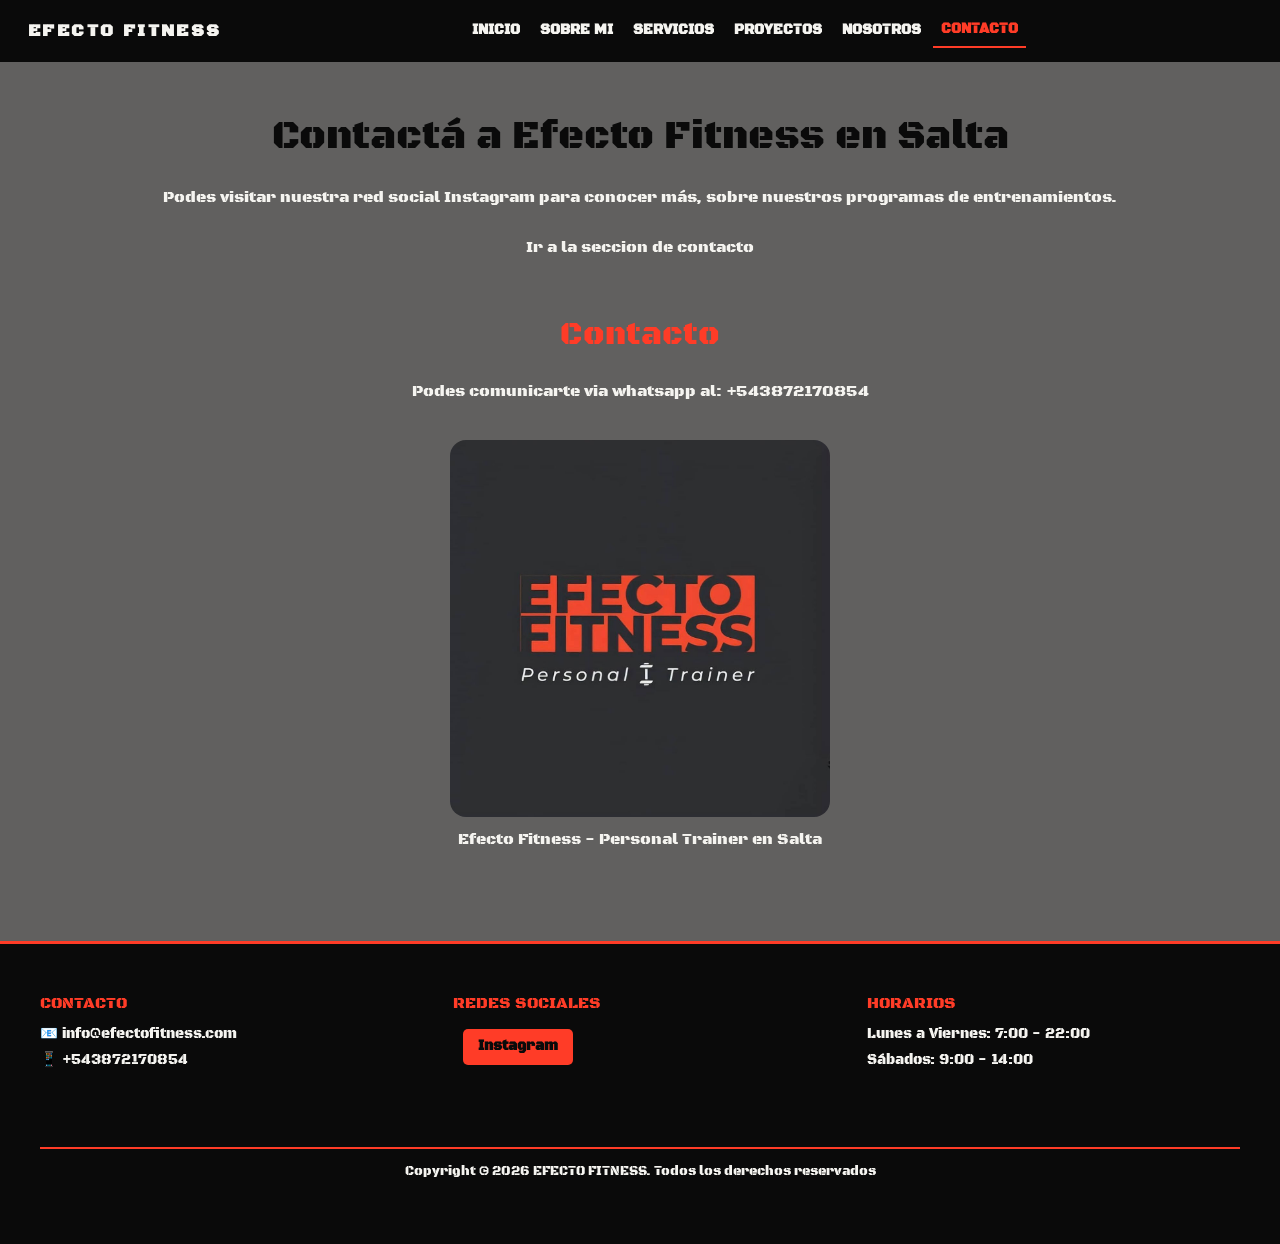
==== commit d1545f61: "renombre imagenes y mejore los alt" ====
--- a/pages/contacto.html
+++ b/pages/contacto.html
@@ -78,10 +78,10 @@
         <figure>
           <img
             class="contact-image"
-            src="../assets/Efecto Fitness - Personal Trainer.jpeg"
-            alt="Logo de Efecto Fitness Personal Trainer"
+            src="../assets/efecto-fitness-personal-trainer.jpeg"
+            alt="Efecto Fitness - Personal Trainer en Salta con Antonella Montalbetti"
           />
-          <figcaption>Logo de Efecto Fitness Personal Trainer</figcaption>
+          <figcaption>Efecto Fitness - Personal Trainer en Salta</figcaption>
         </figure>
       </section>
     </main>
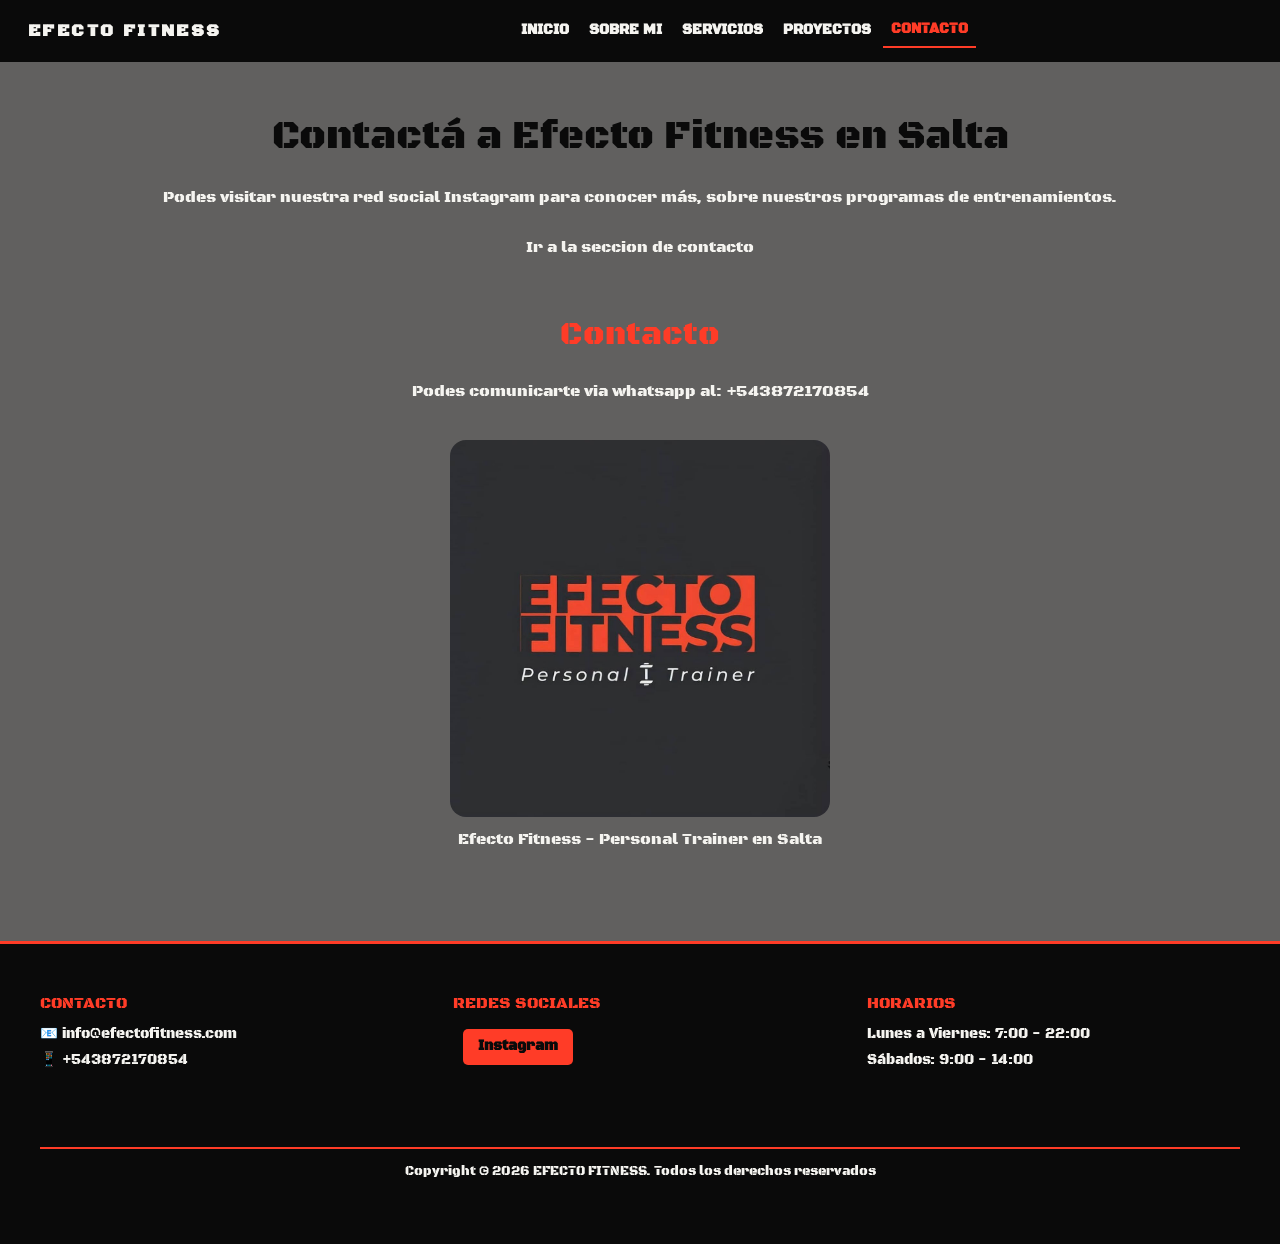
==== commit 75f70654: "Elimine seccion nosotros" ====
--- a/pages/contacto.html
+++ b/pages/contacto.html
@@ -41,9 +41,6 @@
               </li>
               <li class="nav-item">
                 <a class="nav-link" href="./proyectos.html">PROYECTOS</a>
-              </li>
-              <li class="nav-item">
-                <a class="nav-link" href="./nosotros.html">NOSOTROS</a>
               </li>
               <li class="nav-item">
                 <a class="nav-link active" aria-current="page" href="./contacto.html">CONTACTO</a>
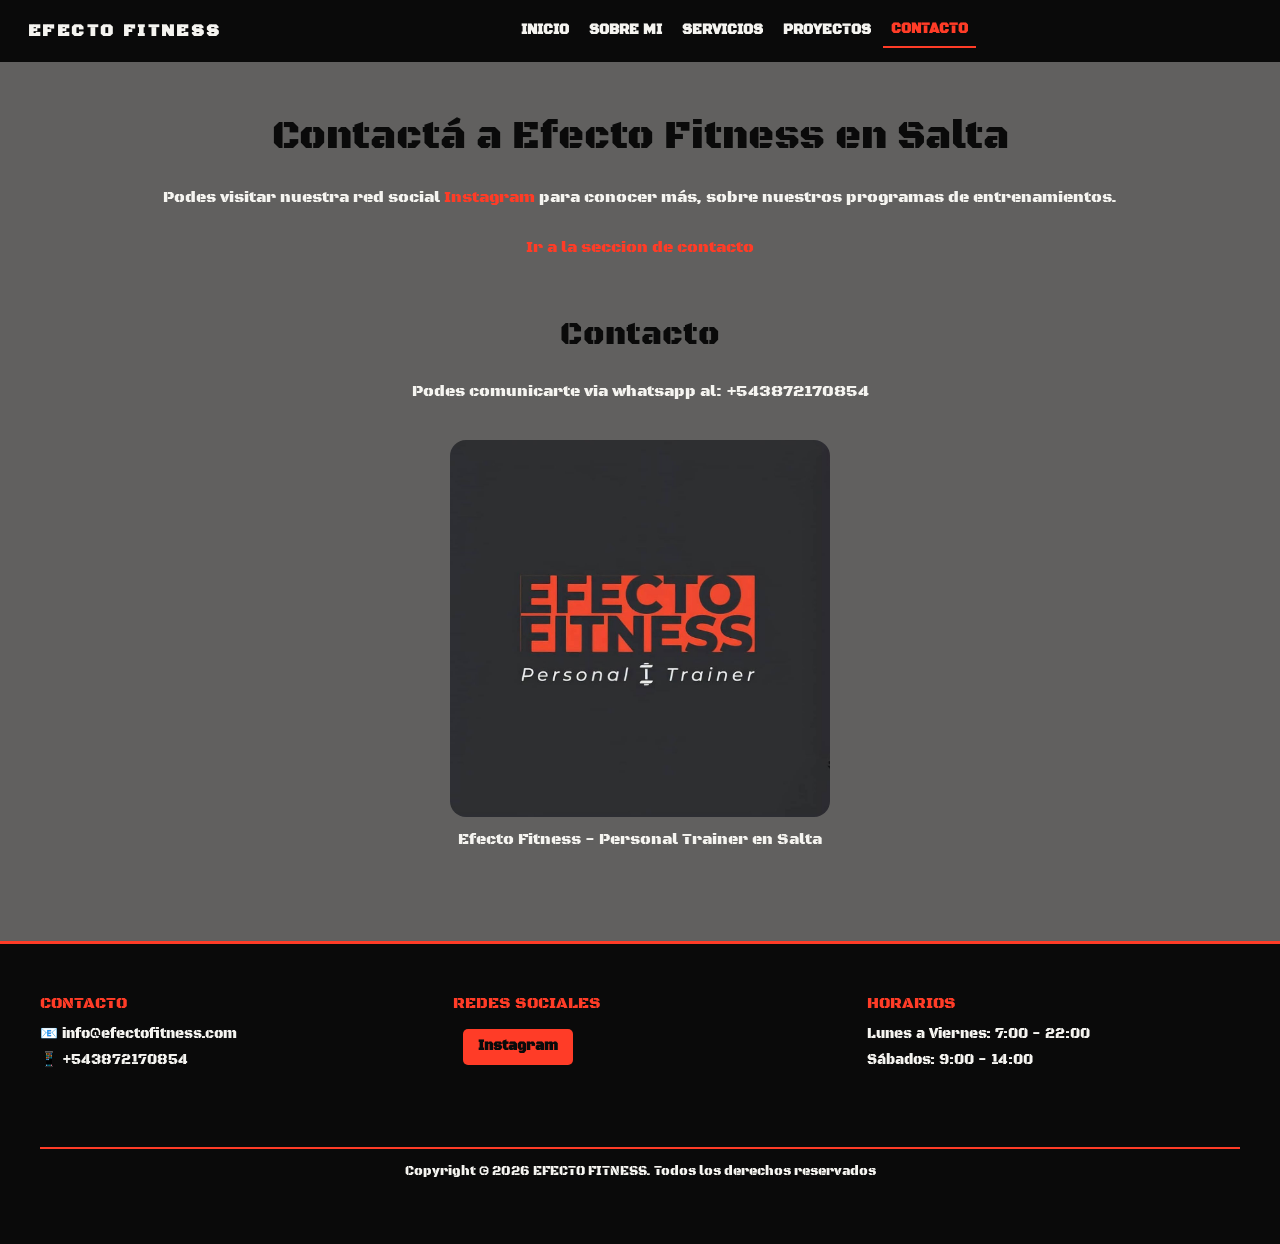
==== commit 35e6d1d2: "modifique enlaces de rutas" ====
--- a/pages/contacto.html
+++ b/pages/contacto.html
@@ -10,7 +10,7 @@
     <link href="https://unpkg.com/aos@2.3.1/dist/aos.css" rel="stylesheet" />
     <!-- CSS -->
     <title>Contacto | Efecto Fitness gimnasio en Salta</title>
-    <link rel="stylesheet" href="../css/main.css" />
+    <link rel="stylesheet" href="../styles/styles.css" />
   </head>
   <body>
     <header>
--- a/styles/styles.css
+++ b/styles/styles.css
@@ -0,0 +1,710 @@
+@import url("https://fonts.googleapis.com/css2?family=Black+Ops+One&display=swap");
+* {
+  margin: 0;
+  padding: 0;
+  box-sizing: border-box;
+}
+
+body {
+  font-family: "Black Ops One", sans-serif;
+  background-color: #61605f;
+  color: #f5f4f0;
+  min-height: 100vh;
+}
+
+a {
+  color: #f5f4f0;
+  text-decoration: none;
+  font-size: 0.85rem;
+  position: relative;
+  transition: color 0.3s ease;
+}
+a:hover, a:focus {
+  color: #ff3c27;
+}
+a.active {
+  color: #ff3c27;
+  font-weight: bold;
+  border-bottom: 3px solid #ff3c27;
+  padding-bottom: 3px;
+}
+
+img {
+  max-width: 100%;
+  display: block;
+}
+
+h1,
+h2,
+h3,
+h4,
+h5,
+h6 {
+  margin: 0;
+}
+
+h1 {
+  font-weight: 500;
+  font-size: 1.8rem;
+  color: #0a0a0a;
+  padding: 15px 10px;
+}
+@media (min-width: 600px) {
+  h1 {
+    font-size: 2.2rem;
+    padding: 20px 10px;
+  }
+}
+@media (min-width: 1024px) {
+  h1 {
+    font-size: 2.5rem;
+    padding: 20px 10px;
+  }
+}
+
+h2 {
+  font-weight: 400;
+  font-size: 1.5rem;
+  color: #0a0a0a;
+  padding: 15px 10px;
+}
+@media (min-width: 600px) {
+  h2 {
+    font-size: 1.8rem;
+    padding: 18px 10px;
+  }
+}
+@media (min-width: 1024px) {
+  h2 {
+    font-size: 2rem;
+    padding: 20px 10px;
+  }
+}
+
+p {
+  font-weight: 100;
+  font-size: 0.95rem;
+  color: #f5f4f0;
+  padding: 4px 5px;
+}
+@media (min-width: 600px) {
+  p {
+    font-size: 1rem;
+    padding: 5px 5px;
+  }
+}
+@media (min-width: 1024px) {
+  p {
+    font-size: 1rem;
+    padding: 5px 5px;
+  }
+}
+
+main {
+  display: grid;
+  gap: 16px;
+  padding: 20px;
+  color: #f5f4f0;
+  grid-template-columns: 1fr;
+  grid-template-areas: "titulo" "contenido";
+}
+@media (min-width: 600px) {
+  main {
+    padding: 30px;
+  }
+}
+@media (min-width: 1024px) {
+  main {
+    padding: 40px;
+    max-width: 1200px;
+    margin: 0 auto;
+  }
+}
+main article {
+  display: grid;
+  margin-bottom: 0;
+}
+main article figure {
+  width: min(100%, 520px);
+  margin: 0 auto;
+}
+main > h2 {
+  grid-area: "titulo";
+  text-align: center;
+  margin: 0;
+}
+@media (min-width: 600px) {
+  main > h2 {
+    text-align: center;
+    margin-bottom: 25px;
+  }
+}
+main h3 {
+  color: #ff3c27;
+}
+main > section {
+  grid-area: "contenido";
+  text-align: center;
+  width: 100%;
+  margin-bottom: 0;
+}
+main > section figure {
+  width: min(100%, 520px);
+  margin: 0 auto;
+}
+main > section figure img,
+main article figure img {
+  width: 100%;
+  max-width: 520px;
+  height: auto;
+  object-fit: cover;
+  display: block;
+  margin: 0 auto;
+}
+main > section figure figcaption {
+  text-align: center;
+  padding: 10px 0;
+}
+
+section figure img {
+  background-color: #ff3c27;
+  margin-bottom: 10px;
+}
+
+figcaption {
+  color: #f5f4f0;
+  padding: 5px;
+}
+
+main p.p-naranja {
+  color: #ff3c27;
+}
+
+main p.p-claro {
+  color: #f5f4f0;
+}
+
+section article p a {
+  color: #ff3c27;
+  margin-bottom: 10px;
+}
+
+p a {
+  color: #f5f4f0;
+}
+
+.contact-image {
+  width: min(100%, 320px);
+  height: auto;
+  display: block;
+  margin: 0 auto;
+  object-fit: cover;
+  border-radius: 16px;
+  animation: contactoImagen 4s ease-in-out infinite;
+}
+@media (min-width: 600px) {
+  .contact-image {
+    width: min(100%, 380px);
+  }
+}
+@keyframes contactoImagen {
+  0%, 100% {
+    transform: translateY(0) scale(1);
+    box-shadow: 0 0 0 rgba(255, 60, 39, 0);
+  }
+  50% {
+    transform: translateY(-8px) scale(1.02);
+    box-shadow: 0 12px 24px rgba(255, 60, 39, 0.3);
+  }
+}
+@media (prefers-reduced-motion: reduce) {
+  .contact-image {
+    animation: none;
+  }
+}
+
+.container-nav {
+  width: 100%;
+  display: flex;
+  flex-direction: row;
+  justify-content: space-between;
+  align-items: center;
+  padding: 8px;
+}
+
+.box-logo {
+  width: 20%;
+  flex-shrink: 0;
+  padding: 10px;
+}
+.box-logo img {
+  width: 8vw;
+  height: auto;
+}
+@media (min-width: 600px) {
+  .box-logo img {
+    width: 9vw;
+  }
+}
+@media (min-width: 1024px) {
+  .box-logo img {
+    width: 10vw;
+  }
+}
+
+.box-menu {
+  width: 80%;
+}
+
+.grid-nos {
+  width: 100%;
+  display: grid;
+  grid-template-columns: 1fr;
+  gap: 10px;
+  padding: 20px;
+}
+@media (min-width: 600px) {
+  .grid-nos {
+    grid-template-columns: 1fr 1fr 1fr;
+    grid-template-rows: auto auto;
+  }
+}
+@media (min-width: 1024px) {
+  .grid-nos {
+    grid-template-columns: 1fr 1fr 1fr;
+    grid-template-rows: auto auto;
+  }
+}
+.grid-nos img:nth-child(1) {
+  grid-column: 1;
+  grid-row: 1;
+}
+.grid-nos img:nth-child(2) {
+  grid-column: 1;
+  grid-row: 2;
+}
+.grid-nos img:nth-child(3) {
+  grid-column: 2;
+  grid-row: 1;
+}
+.grid-nos img:nth-child(4) {
+  grid-column: 2;
+  grid-row: 2;
+}
+.grid-nos img:nth-child(5) {
+  grid-column: 3;
+  grid-row: 1/span 2;
+}
+
+.img-nos,
+.img-nos-vert {
+  width: 100vw;
+  object-fit: cover;
+  transition: transform 0.3s ease, box-shadow 0.3s ease, filter 0.3s ease;
+  cursor: pointer;
+}
+.img-nos:hover,
+.img-nos-vert:hover {
+  transform: scale(1.03);
+  box-shadow: 0 12px 24px rgba(0, 0, 0, 0.25);
+  filter: brightness(1.05);
+}
+
+.img-nos {
+  height: 40vh;
+}
+@media (min-width: 600px) {
+  .img-nos {
+    width: 27vw;
+    height: 60vh;
+  }
+}
+
+.img-nos-vert {
+  height: 50vh;
+}
+@media (min-width: 600px) {
+  .img-nos-vert {
+    width: 20vw;
+    height: 120vh;
+  }
+}
+
+body {
+  font-family: "Black Ops One", system-ui, sans-serif;
+}
+
+header {
+  background-color: #ff3c27;
+  color: #0a0a0a;
+}
+
+nav {
+  font-size: 1rem;
+  background-color: #0a0a0a;
+}
+
+.navbar {
+  padding: 0.8rem 1rem;
+  background-color: #0a0a0a;
+}
+.navbar-brand {
+  color: #f5f4f0;
+  font-size: 1.1rem;
+  font-weight: 700;
+  letter-spacing: 0.15rem;
+  text-transform: uppercase;
+}
+.navbar-brand:hover, .navbar-brand:focus {
+  color: #ff3c27;
+}
+.navbar-toggler {
+  border-color: #ff3c27;
+}
+.navbar-toggler-icon {
+  background-image: url("data:image/svg+xml,%3csvg xmlns='http://www.w3.org/2000/svg' viewBox='0 0 30 30'%3e%3cpath stroke='rgba(245, 244, 240, 1)' stroke-linecap='round' stroke-miterlimit='10' stroke-width='2' d='M4 7h22M4 15h22M4 23h22'/%3e%3c/svg%3e");
+}
+.navbar-nav {
+  display: flex;
+  align-items: center;
+  justify-content: center;
+  gap: 0.15rem;
+  margin-bottom: 0;
+  padding: 0;
+  border-bottom: none;
+}
+.navbar-nav .nav-link {
+  color: #f5f4f0;
+  font-size: 0.85rem;
+  font-weight: 600;
+  text-transform: uppercase;
+  padding: 0.35rem 0.5rem;
+}
+.navbar-nav .nav-link:hover, .navbar-nav .nav-link:focus, .navbar-nav .nav-link.active {
+  color: #ff3c27;
+}
+.navbar-nav .nav-link.active {
+  border-bottom: 2px solid #ff3c27;
+  padding-bottom: 0.35rem;
+}
+
+ul {
+  list-style: none;
+  padding: 10px;
+  border-bottom: 2px solid #ff3c27;
+  display: flex;
+  flex-direction: row;
+  justify-content: space-around;
+  align-items: center;
+  gap: 5px;
+  flex-wrap: wrap;
+  width: 100%;
+}
+@media (min-width: 600px) {
+  ul {
+    gap: 15px;
+    padding: 15px;
+    justify-content: center;
+  }
+}
+@media (min-width: 1024px) {
+  ul {
+    gap: 20px;
+    padding: 20px;
+    justify-content: space-between;
+  }
+}
+
+@media (min-width: 600px) {
+  a {
+    font-size: 0.9rem;
+  }
+}
+@media (min-width: 1024px) {
+  a {
+    font-size: 1rem;
+  }
+  .navbar-nav {
+    gap: 0.25rem;
+  }
+  .navbar-nav .nav-link {
+    padding: 0.4rem 0.7rem;
+  }
+}
+footer {
+  background-color: #0a0a0a;
+  padding: 30px 20px;
+  margin-top: 50px;
+  border-top: 3px solid #ff3c27;
+  display: grid;
+  grid-template-columns: 1fr;
+  gap: 20px;
+}
+@media (min-width: 600px) {
+  footer {
+    grid-template-columns: 1fr 1fr;
+    padding: 40px 30px;
+    gap: 30px;
+  }
+}
+@media (min-width: 1024px) {
+  footer {
+    grid-template-columns: 1fr 1fr 1fr;
+    padding: 50px 40px;
+    gap: 40px;
+  }
+}
+
+.footer-content {
+  text-align: center;
+}
+@media (min-width: 1024px) {
+  .footer-content {
+    text-align: left;
+  }
+}
+
+.footer-section {
+  margin-bottom: 15px;
+}
+.footer-section h3 {
+  font-size: 1rem;
+  color: #ff3c27;
+  margin-bottom: 10px;
+  text-transform: uppercase;
+}
+@media (min-width: 1024px) {
+  .footer-section h3 {
+    text-align: left;
+  }
+}
+.footer-section p {
+  font-size: 0.9rem;
+  color: #f5f4f0;
+  margin: 5px 0;
+  padding: 0;
+}
+.footer-section a {
+  color: #ff3c27;
+  text-decoration: none;
+  font-weight: bold;
+  transition: color 0.3s ease;
+}
+.footer-section a:hover {
+  color: #f5f4f0;
+}
+
+.social-links {
+  margin: 15px 0;
+}
+.social-links a {
+  display: inline-block;
+  margin: 0 10px;
+  padding: 8px 15px;
+  background-color: #ff3c27;
+  color: #0a0a0a;
+  border-radius: 5px;
+  font-size: 0.85rem;
+  transition: background-color 0.3s ease;
+}
+.footer-divider {
+  border-top: 2px solid #ff3c27;
+  margin: 20px 0;
+}
+
+h6 {
+  font-weight: 100;
+  font-size: 0.75rem;
+  color: #f5f4f0;
+  padding: 10px 5px;
+  text-align: center;
+  margin: 0;
+}
+@media (min-width: 600px) {
+  h6 {
+    grid-column: 1/-1;
+    font-size: 0.8rem;
+    padding: 15px 5px;
+    border-top: 2px solid #ff3c27;
+    margin-top: 20px;
+  }
+}
+@media (min-width: 1024px) {
+  h6 {
+    grid-column: 1/-1;
+    font-size: 0.8rem;
+  }
+}
+
+.btn,
+button {
+  border: none;
+  border-radius: 5px;
+  background-color: #ff3c27;
+  color: #0a0a0a;
+  padding: 0.6rem 1rem;
+  transition: background-color 0.3s ease, color 0.3s ease;
+}
+.btn:hover, .btn:focus,
+button:hover,
+button:focus {
+  background-color: #f5f4f0;
+  color: #ff3c27;
+}
+
+.services-page {
+  display: block;
+  max-width: 1200px;
+  margin: 0 auto;
+  padding: 1rem 0 2rem;
+}
+
+.service-intro {
+  background: rgba(245, 244, 240, 0.08);
+  border: 1px solid rgba(255, 60, 39, 0.25);
+  border-radius: 18px;
+  padding: 1.25rem;
+}
+.service-intro h1 {
+  color: #ff3c27;
+  margin-bottom: 0.7rem;
+}
+.service-intro .lead {
+  color: #f5f4f0;
+  font-size: 1rem;
+  line-height: 1.7;
+  margin-bottom: 0;
+}
+
+.service-figure {
+  margin: 0 auto;
+  border-radius: 18px;
+  overflow: hidden;
+  box-shadow: 0 10px 25px rgba(0, 0, 0, 0.2);
+  max-width: 420px;
+  display: flex;
+  flex-direction: column;
+  align-items: center;
+}
+.service-figure img {
+  width: 100%;
+  height: 280px;
+  object-fit: cover;
+  display: block;
+  border-radius: 18px 18px 0 0;
+}
+.service-figure figcaption {
+  background-color: #0a0a0a;
+  color: #f5f4f0;
+  padding: 0.75rem 1rem;
+  text-align: center;
+  width: 100%;
+}
+
+.service-card {
+  background: linear-gradient(145deg, rgba(245, 244, 240, 0.98), rgba(232, 228, 220, 0.95));
+  border: 1px solid rgba(255, 60, 39, 0.25);
+  border-radius: 18px;
+  color: #0a0a0a;
+  box-shadow: 0 8px 20px rgba(0, 0, 0, 0.15);
+  min-height: 100%;
+  position: relative;
+  overflow: hidden;
+  transition: transform 0.25s ease, box-shadow 0.25s ease, border-color 0.25s ease;
+}
+.service-card:hover {
+  transform: translateY(-8px) scale(1.02);
+  box-shadow: 0 18px 36px rgba(255, 60, 39, 0.2);
+  border-color: #ff3c27;
+}
+.service-card::before {
+  content: "";
+  position: absolute;
+  inset: 0;
+  background: linear-gradient(135deg, rgba(255, 60, 39, 0.1), transparent 60%);
+  pointer-events: none;
+}
+.service-card::after {
+  content: "";
+  position: absolute;
+  inset: auto 0 0 0;
+  height: 4px;
+  background: linear-gradient(90deg, #ff3c27, #ff8a5b);
+  border-radius: 999px;
+  opacity: 0;
+  transition: opacity 0.25s ease;
+}
+.service-card:hover::after {
+  opacity: 1;
+}
+.service-card .card-body {
+  position: relative;
+  z-index: 1;
+  padding: 1.25rem;
+}
+.service-card .card-title {
+  color: #ff3c27;
+  font-size: 1.15rem;
+  font-weight: 700;
+  letter-spacing: 0.3px;
+  margin-bottom: 0.75rem;
+  padding: 0;
+}
+.service-card .card-text {
+  color: #0a0a0a;
+  font-size: 0.95rem;
+  line-height: 1.7;
+  padding: 0;
+  margin: 0;
+}
+
+.gallery-section {
+  margin-top: 1.5rem;
+  padding: 1rem 0;
+}
+.gallery-section h3 {
+  margin-bottom: 1rem;
+  color: #ff3c27;
+}
+
+.gallery-carousel {
+  max-width: 650px;
+  margin: 0 auto;
+  border-radius: 12px;
+  overflow: hidden;
+  box-shadow: 0 8px 20px rgba(0, 0, 0, 0.25);
+}
+.gallery-carousel .carousel-item img {
+  height: 400px;
+  object-fit: cover;
+}
+.gallery-carousel .carousel-control-prev,
+.gallery-carousel .carousel-control-next {
+  width: 8%;
+}
+
+@media (min-width: 600px) {
+  .service-intro {
+    padding: 1.5rem;
+  }
+  .service-figure {
+    max-width: 100%;
+  }
+  .service-figure img {
+    height: 320px;
+  }
+  main {
+    padding: 30px;
+  }
+  main > h2 {
+    text-align: center;
+    margin-bottom: 25px;
+  }
+}
+@media (min-width: 1024px) {
+  .gallery-carousel .carousel-item img {
+    height: 420px;
+  }
+}
+
+/*# sourceMappingURL=styles.css.map */
